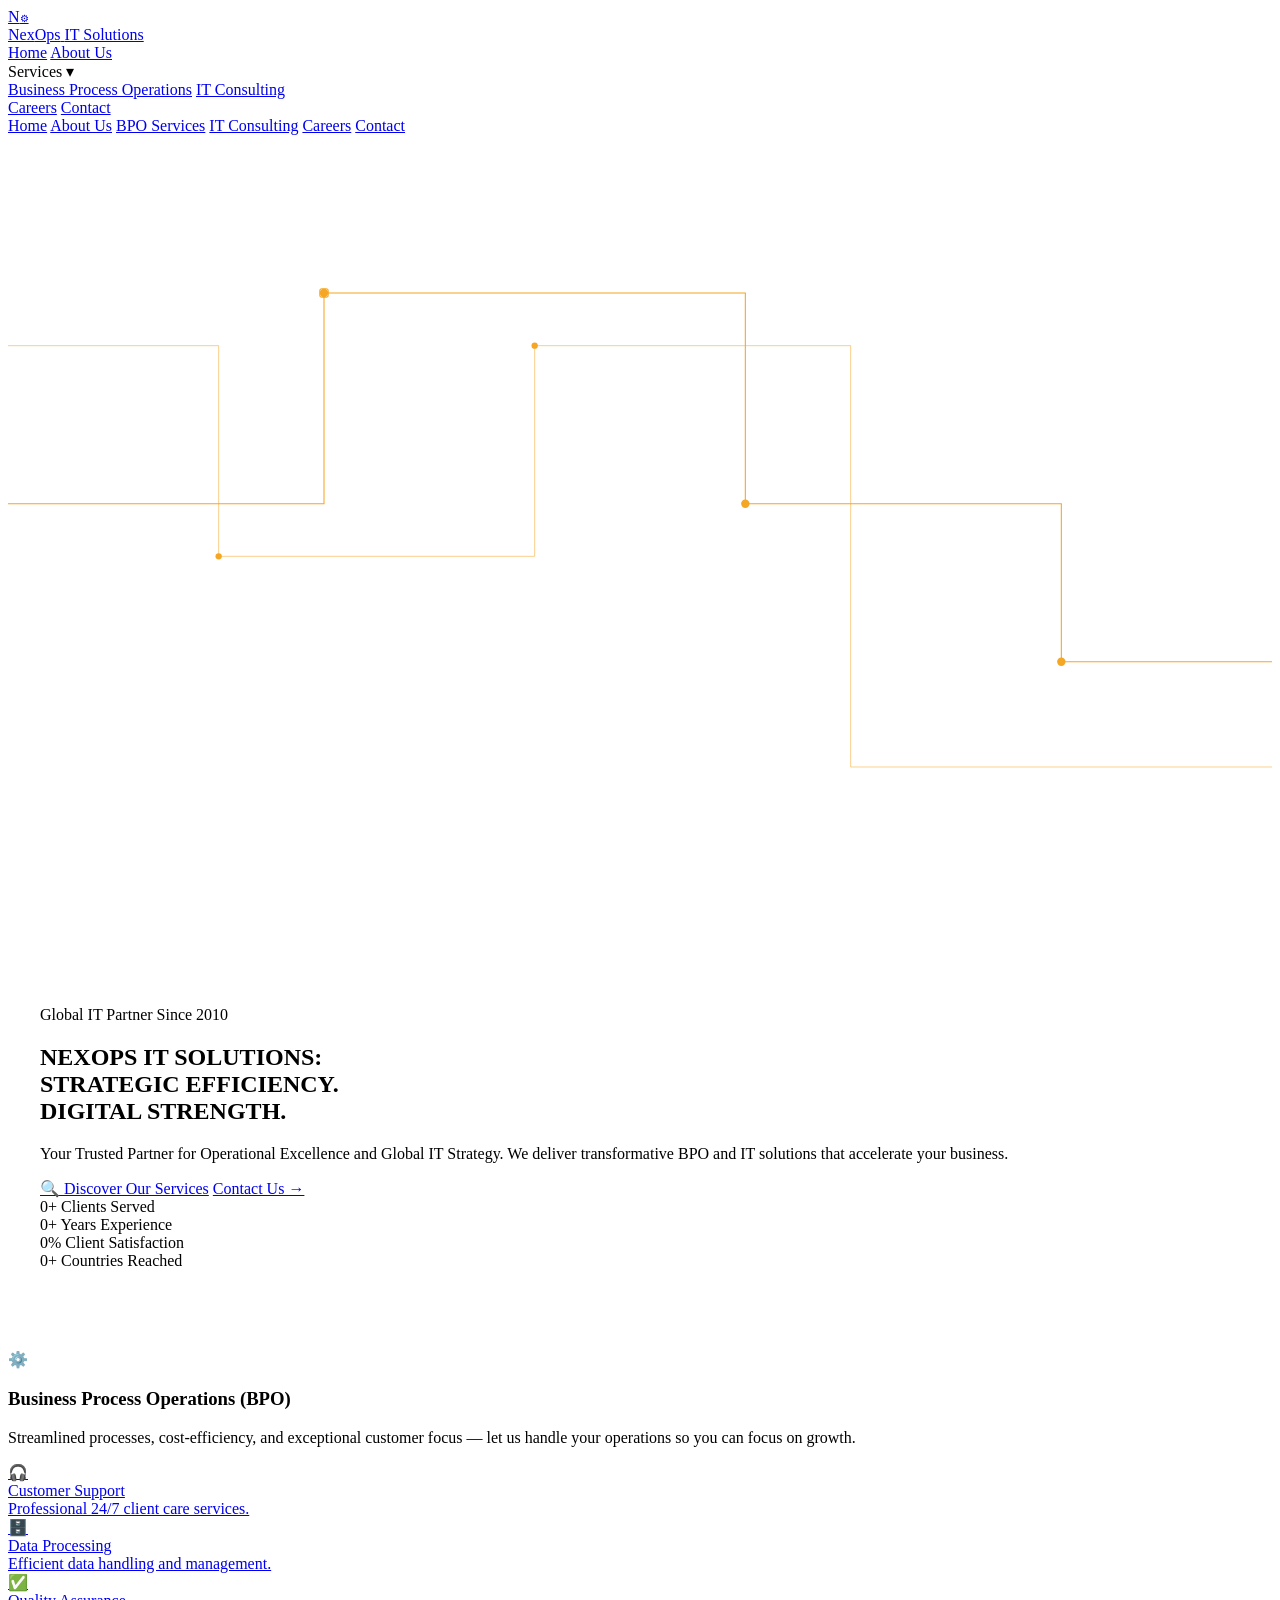
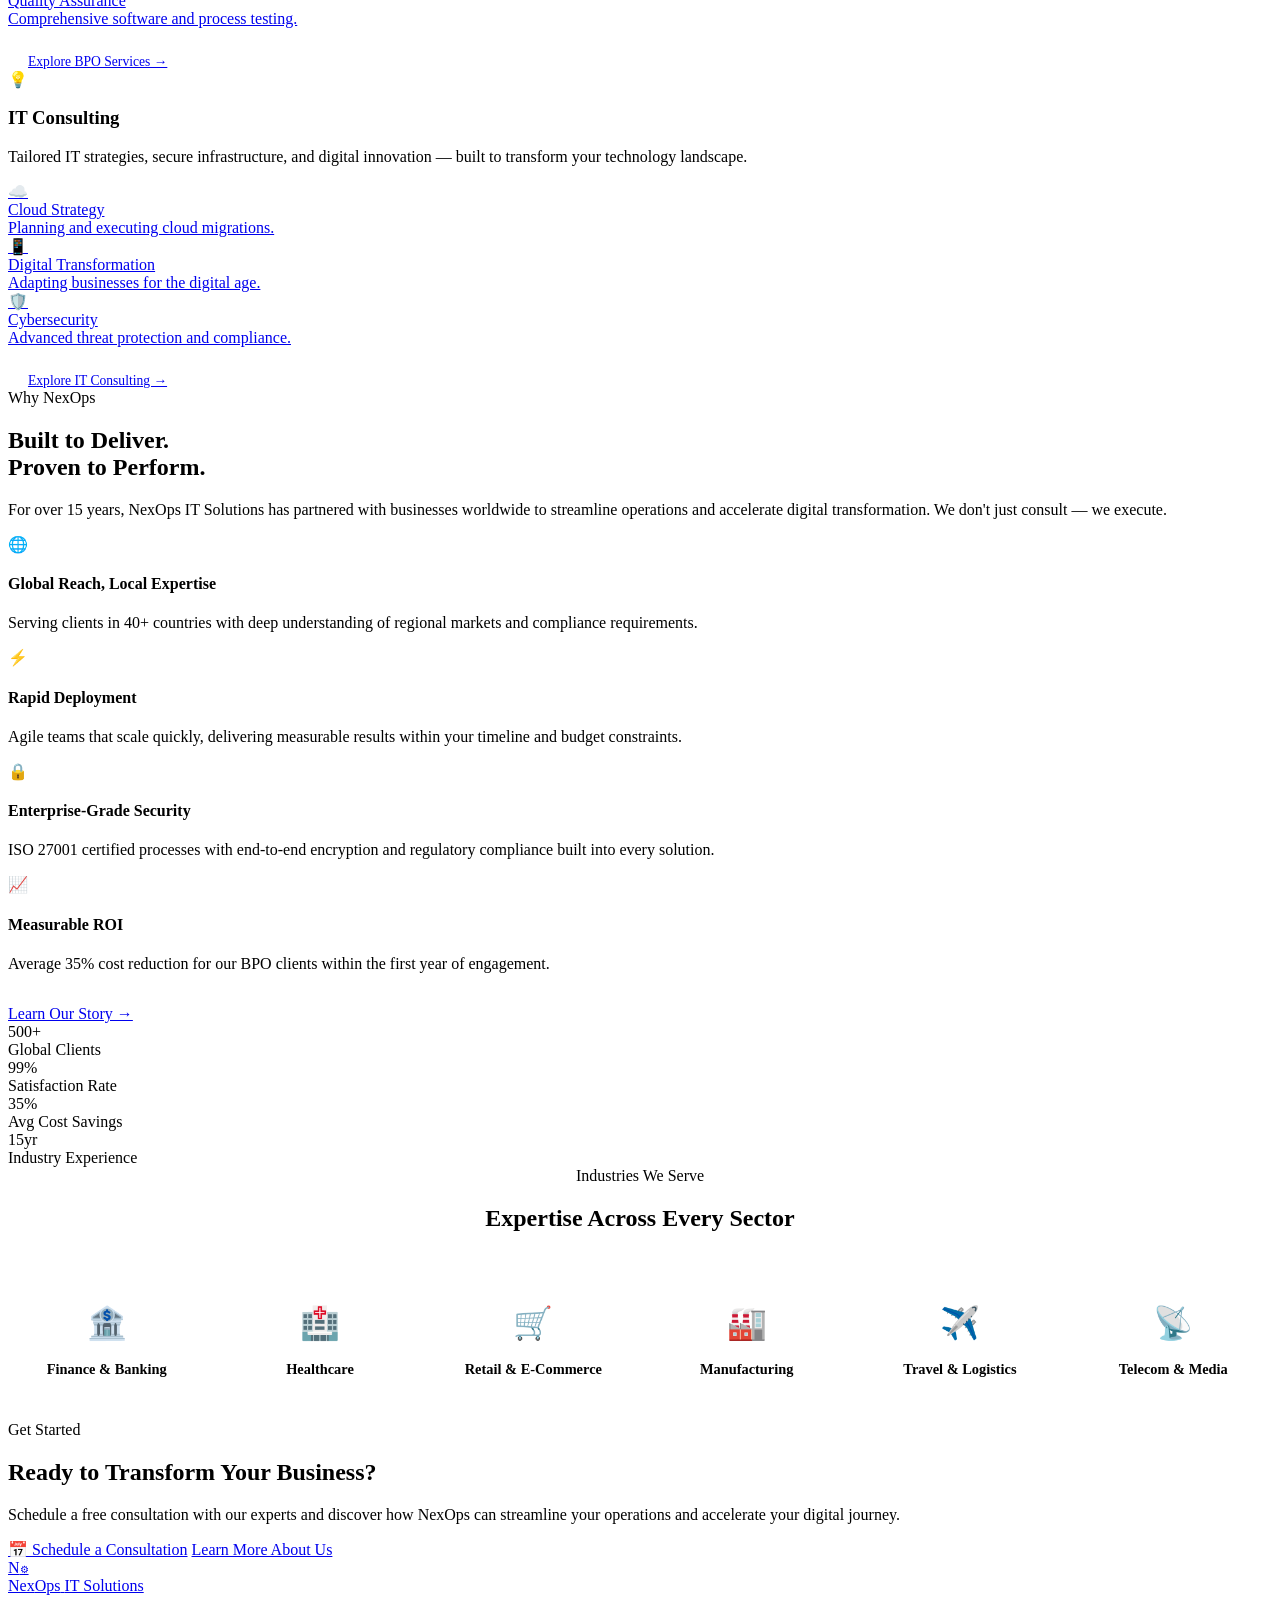
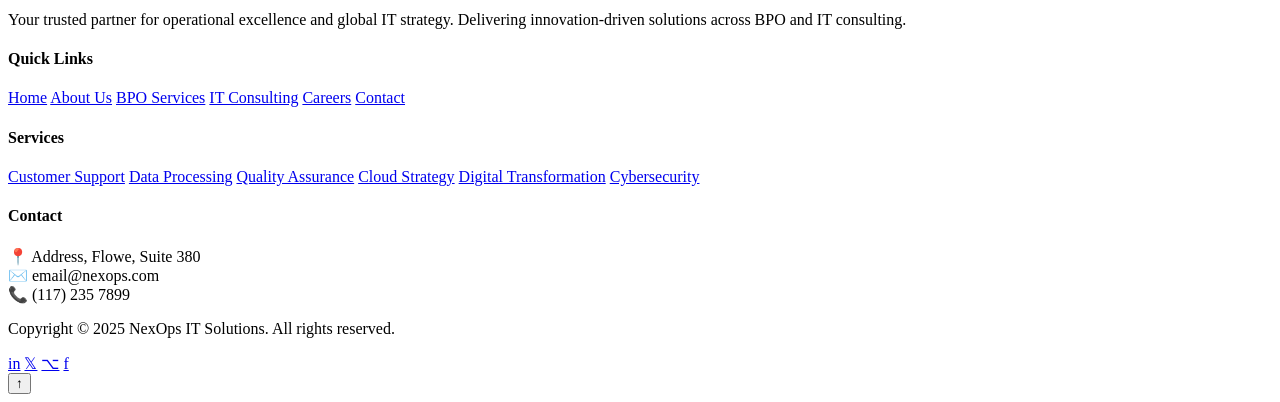
==== index.html @ a10a6406 "Add files via upload" ====
<!DOCTYPE html>
<html lang="en">
<head>
  <meta charset="UTF-8" />
  <meta name="viewport" content="width=device-width, initial-scale=1.0" />
  <meta name="description" content="NexOps IT Solutions - Strategic Efficiency. Digital Strength. Your trusted partner for BPO and IT Consulting." />
  <title>NexOps IT Solutions | Strategic Efficiency. Digital Strength.</title>
  <link rel="stylesheet" href="css/style.css" />
  <link rel="icon" href="data:image/svg+xml,<svg xmlns='http://www.w3.org/2000/svg' viewBox='0 0 32 32'><rect width='32' height='32' rx='6' fill='%23111'/><text y='22' x='4' font-size='20' font-weight='bold' fill='%23f5a623' font-family='Arial'>N</text></svg>" />
</head>
<body>

<!-- NAVBAR -->
<nav class="navbar">
  <div class="nav-inner">
    <a href="index.html" class="logo">
      <div class="logo-icon">N<span style="color:var(--white);font-size:0.6em;">⚙</span></div>
      <div class="logo-text">
        <span class="logo-name">Nex<span>Ops</span></span>
        <span class="logo-tagline">IT Solutions</span>
      </div>
    </a>
    <div class="nav-links">
      <a href="index.html" class="nav-link active">Home</a>
      <a href="pages/about.html" class="nav-link">About Us</a>
      <div class="nav-dropdown">
        <span class="nav-link dropdown-toggle">Services <span class="arrow">▾</span></span>
        <div class="dropdown-menu">
          <a href="pages/bpo.html" class="dropdown-item">Business Process Operations</a>
          <a href="pages/itconsulting.html" class="dropdown-item">IT Consulting</a>
        </div>
      </div>
      <a href="pages/careers.html" class="nav-link">Careers</a>
      <a href="pages/contact.html" class="nav-link">Contact</a>
    </div>
    <div class="hamburger">
      <span></span><span></span><span></span>
    </div>
  </div>
  <div class="mobile-menu">
    <a href="index.html" class="mobile-link active">Home</a>
    <a href="pages/about.html" class="mobile-link">About Us</a>
    <a href="pages/bpo.html" class="mobile-link">BPO Services</a>
    <a href="pages/itconsulting.html" class="mobile-link">IT Consulting</a>
    <a href="pages/careers.html" class="mobile-link">Careers</a>
    <a href="pages/contact.html" class="mobile-link">Contact</a>
  </div>
</nav>

<!-- HERO -->
<section class="hero">
  <div class="hero-bg"></div>
  <div class="hero-grid"></div>
  <div class="circuit-lines">
    <svg viewBox="0 0 1200 700" preserveAspectRatio="xMidYMid slice" fill="none" xmlns="http://www.w3.org/2000/svg">
      <path d="M0 350 H300 V150 H700 V350 H1000 V500 H1200" stroke="#f5a623" stroke-width="1"/>
      <path d="M0 200 H200 V400 H500 V200 H800 V600 H1200" stroke="#f5a623" stroke-width="0.5"/>
      <circle cx="300" cy="150" r="4" fill="#f5a623"/>
      <circle cx="700" cy="350" r="4" fill="#f5a623"/>
      <circle cx="1000" cy="500" r="4" fill="#f5a623"/>
      <circle cx="200" cy="400" r="3" fill="#f5a623"/>
      <circle cx="500" cy="200" r="3" fill="#f5a623"/>
      <rect x="296" y="146" width="8" height="8" rx="2" fill="none" stroke="#f5a623" stroke-width="1"/>
    </svg>
  </div>
  <div class="hero-content" style="padding: 130px 2rem 5rem;">
    <div class="hero-badge">Global IT Partner Since 2010</div>
    <h1>NEXOPS IT SOLUTIONS:<br><span class="orange">STRATEGIC EFFICIENCY.</span><br>DIGITAL STRENGTH.</h1>
    <p class="hero-subtitle">Your Trusted Partner for Operational Excellence and Global IT Strategy. We deliver transformative BPO and IT solutions that accelerate your business.</p>
    <div class="hero-actions">
      <a href="pages/bpo.html" class="btn btn-primary">🔍 Discover Our Services</a>
      <a href="pages/contact.html" class="btn btn-outline">Contact Us →</a>
    </div>
    <div class="hero-stats">
      <div class="stat-item">
        <span class="stat-num" data-count="500" data-suffix="+">0+</span>
        <span class="stat-label">Clients Served</span>
      </div>
      <div class="stat-item">
        <span class="stat-num" data-count="15" data-suffix="+">0+</span>
        <span class="stat-label">Years Experience</span>
      </div>
      <div class="stat-item">
        <span class="stat-num" data-count="99" data-suffix="%">0%</span>
        <span class="stat-label">Client Satisfaction</span>
      </div>
      <div class="stat-item">
        <span class="stat-num" data-count="40" data-suffix="+">0+</span>
        <span class="stat-label">Countries Reached</span>
      </div>
    </div>
  </div>
</section>

<!-- SERVICES OVERVIEW -->
<section class="section" style="background:var(--dark2);padding:0;">
  <div class="services-grid">
    <!-- BPO Column -->
    <div class="service-column">
      <div class="service-header">
        <div class="service-icon-wrap">⚙️</div>
        <h3>Business Process Operations (BPO)</h3>
      </div>
      <p class="service-desc">Streamlined processes, cost-efficiency, and exceptional customer focus — let us handle your operations so you can focus on growth.</p>
      <div class="service-cards">
        <a href="pages/bpo.html" class="service-card">
          <span class="sc-icon">🎧</span>
          <div class="sc-title">Customer Support</div>
          <div class="sc-desc">Professional 24/7 client care services.</div>
        </a>
        <a href="pages/bpo.html" class="service-card">
          <span class="sc-icon">🗄️</span>
          <div class="sc-title">Data Processing</div>
          <div class="sc-desc">Efficient data handling and management.</div>
        </a>
        <a href="pages/bpo.html" class="service-card">
          <span class="sc-icon">✅</span>
          <div class="sc-title">Quality Assurance</div>
          <div class="sc-desc">Comprehensive software and process testing.</div>
        </a>
      </div>
      <div style="margin-top:1.5rem;">
        <a href="pages/bpo.html" class="btn btn-ghost" style="font-size:0.85rem;padding:0.6rem 1.25rem;">Explore BPO Services →</a>
      </div>
    </div>

    <!-- IT Consulting Column -->
    <div class="service-column" style="background:var(--dark3);">
      <div class="service-header">
        <div class="service-icon-wrap">💡</div>
        <h3>IT Consulting</h3>
      </div>
      <p class="service-desc">Tailored IT strategies, secure infrastructure, and digital innovation — built to transform your technology landscape.</p>
      <div class="service-cards">
        <a href="pages/itconsulting.html" class="service-card">
          <span class="sc-icon">☁️</span>
          <div class="sc-title">Cloud Strategy</div>
          <div class="sc-desc">Planning and executing cloud migrations.</div>
        </a>
        <a href="pages/itconsulting.html" class="service-card">
          <span class="sc-icon">📱</span>
          <div class="sc-title">Digital Transformation</div>
          <div class="sc-desc">Adapting businesses for the digital age.</div>
        </a>
        <a href="pages/itconsulting.html" class="service-card">
          <span class="sc-icon">🛡️</span>
          <div class="sc-title">Cybersecurity</div>
          <div class="sc-desc">Advanced threat protection and compliance.</div>
        </a>
      </div>
      <div style="margin-top:1.5rem;">
        <a href="pages/itconsulting.html" class="btn btn-ghost" style="font-size:0.85rem;padding:0.6rem 1.25rem;">Explore IT Consulting →</a>
      </div>
    </div>
  </div>
</section>

<!-- WHY CHOOSE US -->
<section class="section why-section">
  <div class="container">
    <div class="why-grid">
      <div class="why-content">
        <div class="section-label">Why NexOps</div>
        <h2>Built to Deliver.<br><span class="orange">Proven to Perform.</span></h2>
        <p>For over 15 years, NexOps IT Solutions has partnered with businesses worldwide to streamline operations and accelerate digital transformation. We don't just consult — we execute.</p>
        <div class="why-features">
          <div class="why-feature">
            <div class="wf-icon">🌐</div>
            <div class="wf-text">
              <h4>Global Reach, Local Expertise</h4>
              <p>Serving clients in 40+ countries with deep understanding of regional markets and compliance requirements.</p>
            </div>
          </div>
          <div class="why-feature">
            <div class="wf-icon">⚡</div>
            <div class="wf-text">
              <h4>Rapid Deployment</h4>
              <p>Agile teams that scale quickly, delivering measurable results within your timeline and budget constraints.</p>
            </div>
          </div>
          <div class="why-feature">
            <div class="wf-icon">🔒</div>
            <div class="wf-text">
              <h4>Enterprise-Grade Security</h4>
              <p>ISO 27001 certified processes with end-to-end encryption and regulatory compliance built into every solution.</p>
            </div>
          </div>
          <div class="why-feature">
            <div class="wf-icon">📈</div>
            <div class="wf-text">
              <h4>Measurable ROI</h4>
              <p>Average 35% cost reduction for our BPO clients within the first year of engagement.</p>
            </div>
          </div>
        </div>
        <div style="margin-top:2rem;">
          <a href="pages/about.html" class="btn btn-primary">Learn Our Story →</a>
        </div>
      </div>
      <div class="why-visual">
        <div class="metric-card accent">
          <div class="metric-num" data-count="500" data-suffix="+">500+</div>
          <div class="metric-label">Global Clients</div>
          <div class="metric-bar"><div class="metric-fill" style="width:90%"></div></div>
        </div>
        <div class="metric-card">
          <div class="metric-num" data-count="99" data-suffix="%">99%</div>
          <div class="metric-label">Satisfaction Rate</div>
          <div class="metric-bar"><div class="metric-fill" style="width:99%"></div></div>
        </div>
        <div class="metric-card">
          <div class="metric-num" data-count="35" data-suffix="%">35%</div>
          <div class="metric-label">Avg Cost Savings</div>
          <div class="metric-bar"><div class="metric-fill" style="width:75%"></div></div>
        </div>
        <div class="metric-card accent">
          <div class="metric-num" data-count="15" data-suffix="yr">15yr</div>
          <div class="metric-label">Industry Experience</div>
          <div class="metric-bar"><div class="metric-fill" style="width:85%"></div></div>
        </div>
      </div>
    </div>
  </div>
</section>

<!-- INDUSTRIES -->
<section class="section" style="background:var(--dark2);">
  <div class="container">
    <div style="text-align:center;margin-bottom:3rem;">
      <div class="section-label" style="justify-content:center;">Industries We Serve</div>
      <h2>Expertise Across <span class="orange">Every Sector</span></h2>
    </div>
    <div style="display:grid;grid-template-columns:repeat(auto-fit,minmax(160px,1fr));gap:1rem;">
      <div class="card" style="text-align:center;padding:1.5rem 1rem;">
        <div style="font-size:2rem;margin-bottom:0.75rem;">🏦</div>
        <h4 style="font-size:0.9rem;">Finance & Banking</h4>
      </div>
      <div class="card" style="text-align:center;padding:1.5rem 1rem;">
        <div style="font-size:2rem;margin-bottom:0.75rem;">🏥</div>
        <h4 style="font-size:0.9rem;">Healthcare</h4>
      </div>
      <div class="card" style="text-align:center;padding:1.5rem 1rem;">
        <div style="font-size:2rem;margin-bottom:0.75rem;">🛒</div>
        <h4 style="font-size:0.9rem;">Retail & E-Commerce</h4>
      </div>
      <div class="card" style="text-align:center;padding:1.5rem 1rem;">
        <div style="font-size:2rem;margin-bottom:0.75rem;">🏭</div>
        <h4 style="font-size:0.9rem;">Manufacturing</h4>
      </div>
      <div class="card" style="text-align:center;padding:1.5rem 1rem;">
        <div style="font-size:2rem;margin-bottom:0.75rem;">✈️</div>
        <h4 style="font-size:0.9rem;">Travel & Logistics</h4>
      </div>
      <div class="card" style="text-align:center;padding:1.5rem 1rem;">
        <div style="font-size:2rem;margin-bottom:0.75rem;">📡</div>
        <h4 style="font-size:0.9rem;">Telecom & Media</h4>
      </div>
    </div>
  </div>
</section>

<!-- CTA -->
<section class="cta-section section-sm">
  <div class="container">
    <div class="cta-box">
      <div class="section-label" style="justify-content:center;">Get Started</div>
      <h2>Ready to Transform <span class="orange">Your Business?</span></h2>
      <p>Schedule a free consultation with our experts and discover how NexOps can streamline your operations and accelerate your digital journey.</p>
      <div class="cta-actions">
        <a href="pages/contact.html" class="btn btn-primary">📅 Schedule a Consultation</a>
        <a href="pages/about.html" class="btn btn-outline">Learn More About Us</a>
      </div>
    </div>
  </div>
</section>

<!-- FOOTER -->
<footer>
  <div class="container">
    <div class="footer-grid">
      <div class="footer-brand">
        <a href="index.html" class="logo" style="margin-bottom:0;">
          <div class="logo-icon">N<span style="color:var(--white);font-size:0.6em;">⚙</span></div>
          <div class="logo-text">
            <span class="logo-name">Nex<span>Ops</span></span>
            <span class="logo-tagline">IT Solutions</span>
          </div>
        </a>
        <p>Your trusted partner for operational excellence and global IT strategy. Delivering innovation-driven solutions across BPO and IT consulting.</p>
      </div>
      <div class="footer-col">
        <h4>Quick Links</h4>
        <div class="footer-links">
          <a href="index.html" class="footer-link">Home</a>
          <a href="pages/about.html" class="footer-link">About Us</a>
          <a href="pages/bpo.html" class="footer-link">BPO Services</a>
          <a href="pages/itconsulting.html" class="footer-link">IT Consulting</a>
          <a href="pages/careers.html" class="footer-link">Careers</a>
          <a href="pages/contact.html" class="footer-link">Contact</a>
        </div>
      </div>
      <div class="footer-col">
        <h4>Services</h4>
        <div class="footer-links">
          <a href="pages/bpo.html" class="footer-link">Customer Support</a>
          <a href="pages/bpo.html" class="footer-link">Data Processing</a>
          <a href="pages/bpo.html" class="footer-link">Quality Assurance</a>
          <a href="pages/itconsulting.html" class="footer-link">Cloud Strategy</a>
          <a href="pages/itconsulting.html" class="footer-link">Digital Transformation</a>
          <a href="pages/itconsulting.html" class="footer-link">Cybersecurity</a>
        </div>
      </div>
      <div class="footer-col">
        <h4>Contact</h4>
        <div class="contact-items">
          <div class="contact-item">
            <span class="ci-icon">📍</span>
            <span>Address, Flowe, Suite 380</span>
          </div>
          <div class="contact-item">
            <span class="ci-icon">✉️</span>
            <span>email@nexops.com</span>
          </div>
          <div class="contact-item">
            <span class="ci-icon">📞</span>
            <span>(117) 235 7899</span>
          </div>
        </div>
      </div>
    </div>
    <div class="footer-bottom">
      <p class="footer-copy">Copyright © 2025 NexOps IT Solutions. All rights reserved.</p>
      <div class="footer-socials">
        <a href="#" class="social-btn" title="LinkedIn">in</a>
        <a href="#" class="social-btn" title="Twitter">𝕏</a>
        <a href="#" class="social-btn" title="GitHub">⌥</a>
        <a href="#" class="social-btn" title="Facebook">f</a>
      </div>
    </div>
  </div>
</footer>

<button class="scroll-top" title="Back to top">↑</button>
<script src="js/main.js"></script>
</body>
</html>
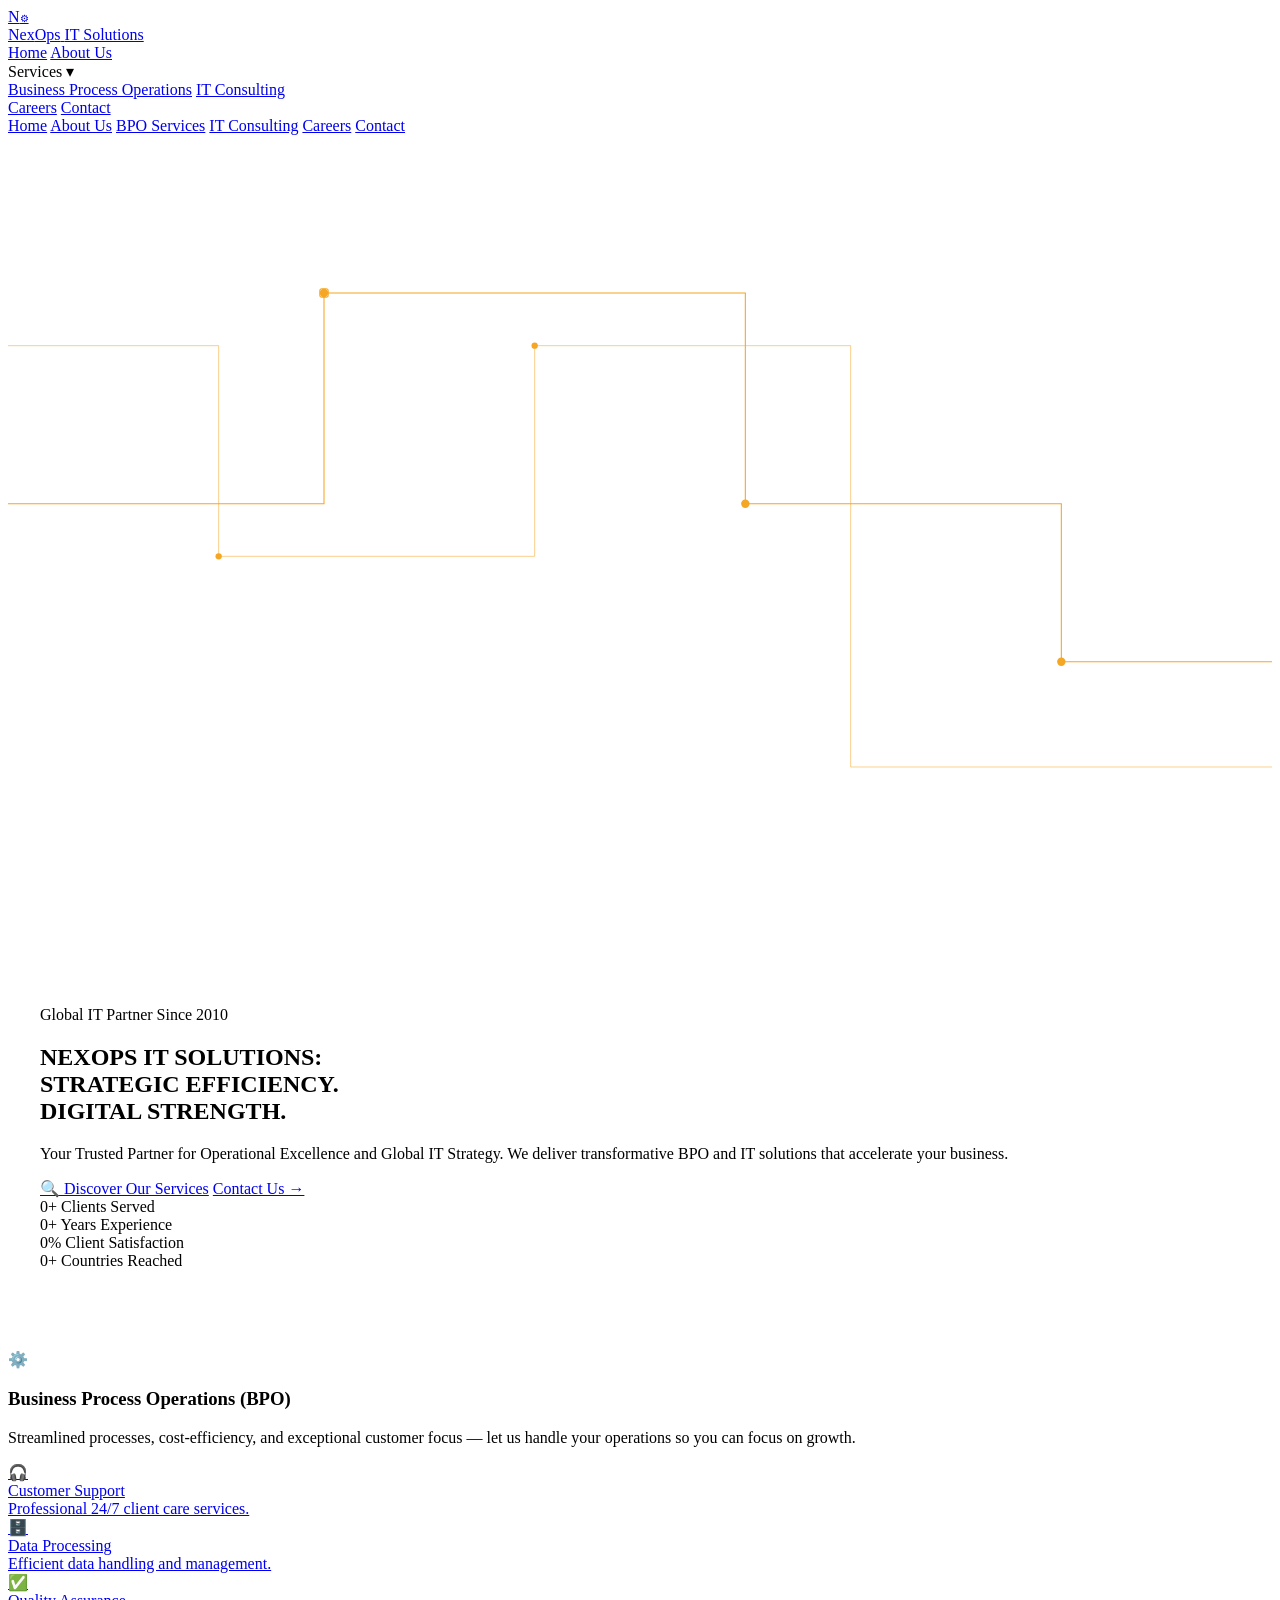
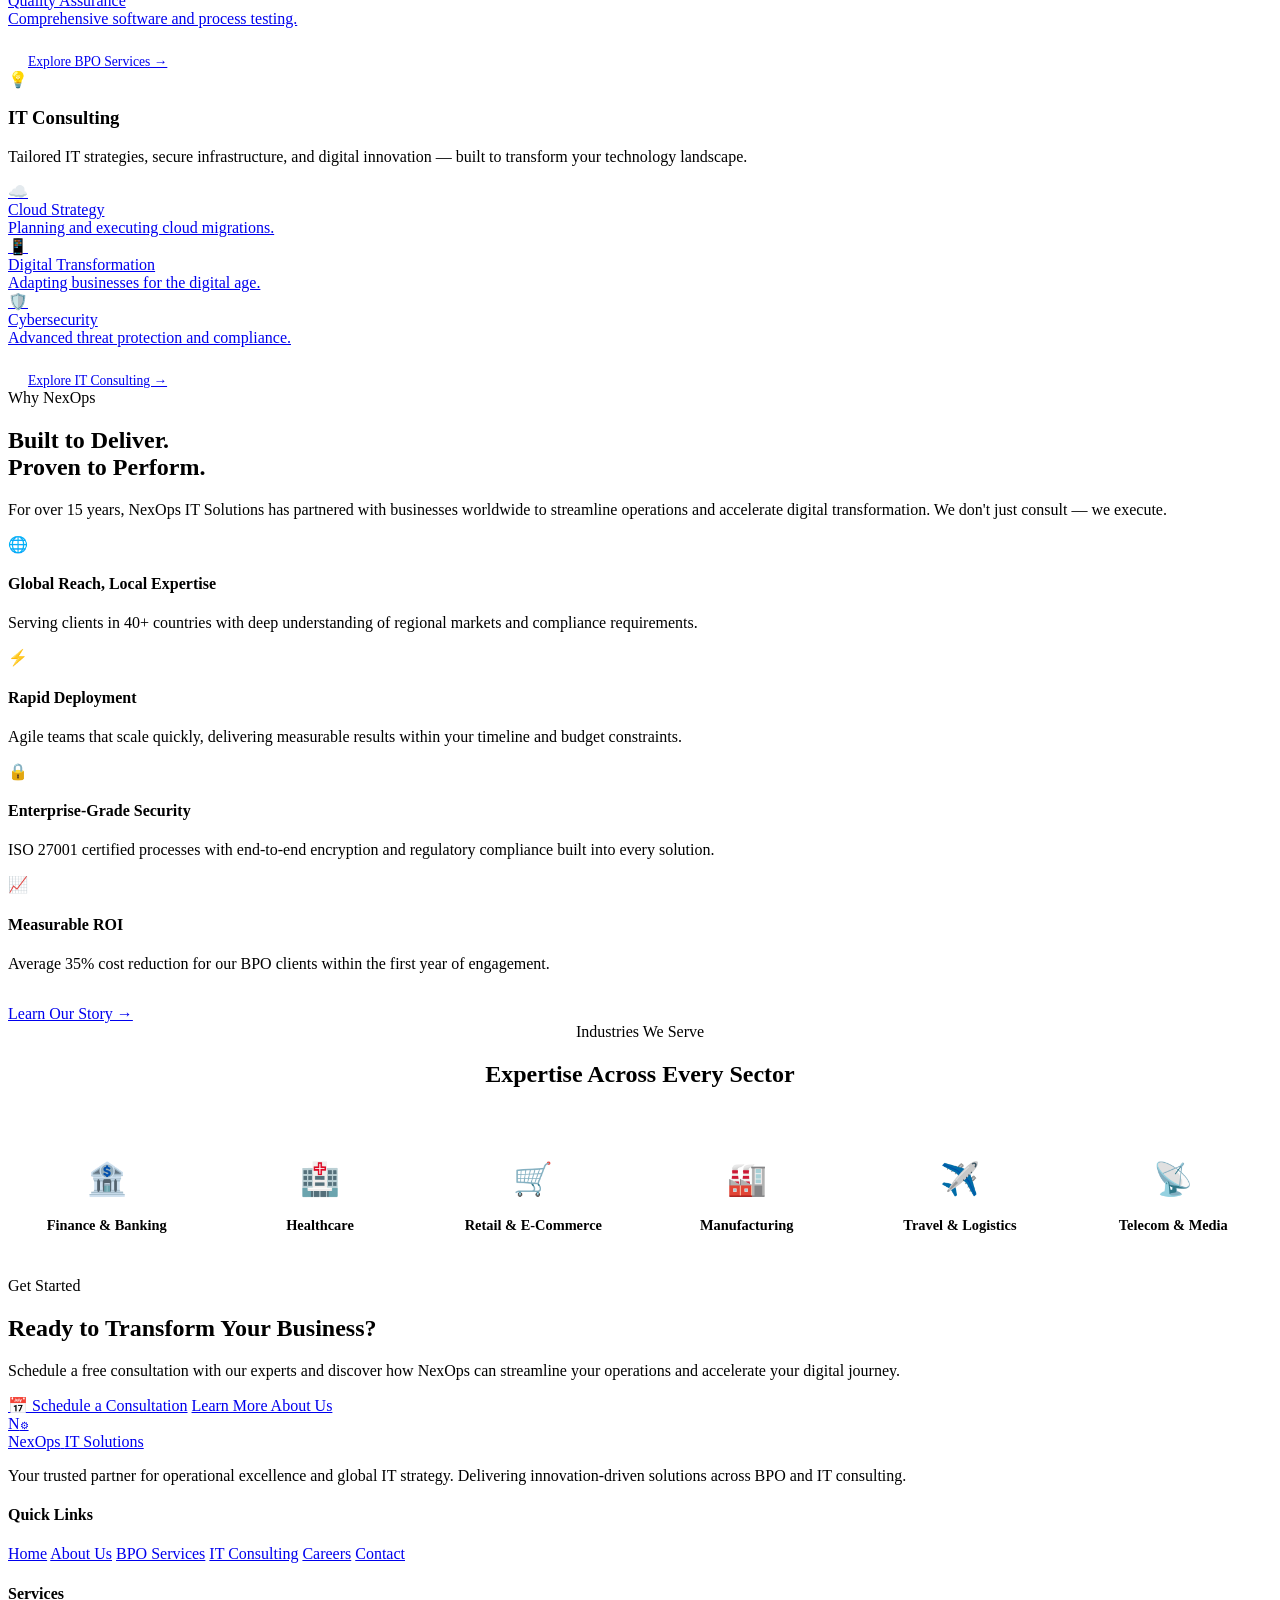
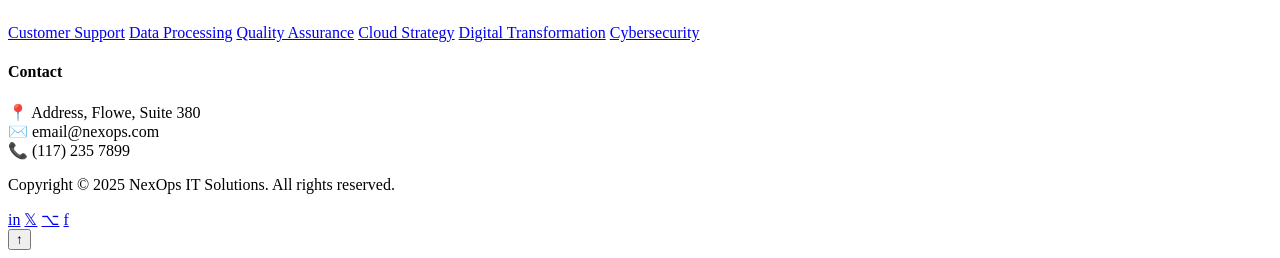
==== commit 62a0a5b0: "Remove metric cards from index.html Removed metric cards displaying various statistics." ====
--- a/index.html
+++ b/index.html
@@ -197,29 +197,7 @@
           <a href="pages/about.html" class="btn btn-primary">Learn Our Story →</a>
         </div>
       </div>
-      <div class="why-visual">
-        <div class="metric-card accent">
-          <div class="metric-num" data-count="500" data-suffix="+">500+</div>
-          <div class="metric-label">Global Clients</div>
-          <div class="metric-bar"><div class="metric-fill" style="width:90%"></div></div>
-        </div>
-        <div class="metric-card">
-          <div class="metric-num" data-count="99" data-suffix="%">99%</div>
-          <div class="metric-label">Satisfaction Rate</div>
-          <div class="metric-bar"><div class="metric-fill" style="width:99%"></div></div>
-        </div>
-        <div class="metric-card">
-          <div class="metric-num" data-count="35" data-suffix="%">35%</div>
-          <div class="metric-label">Avg Cost Savings</div>
-          <div class="metric-bar"><div class="metric-fill" style="width:75%"></div></div>
-        </div>
-        <div class="metric-card accent">
-          <div class="metric-num" data-count="15" data-suffix="yr">15yr</div>
-          <div class="metric-label">Industry Experience</div>
-          <div class="metric-bar"><div class="metric-fill" style="width:85%"></div></div>
-        </div>
-      </div>
-    </div>
+     </div>
   </div>
 </section>
 
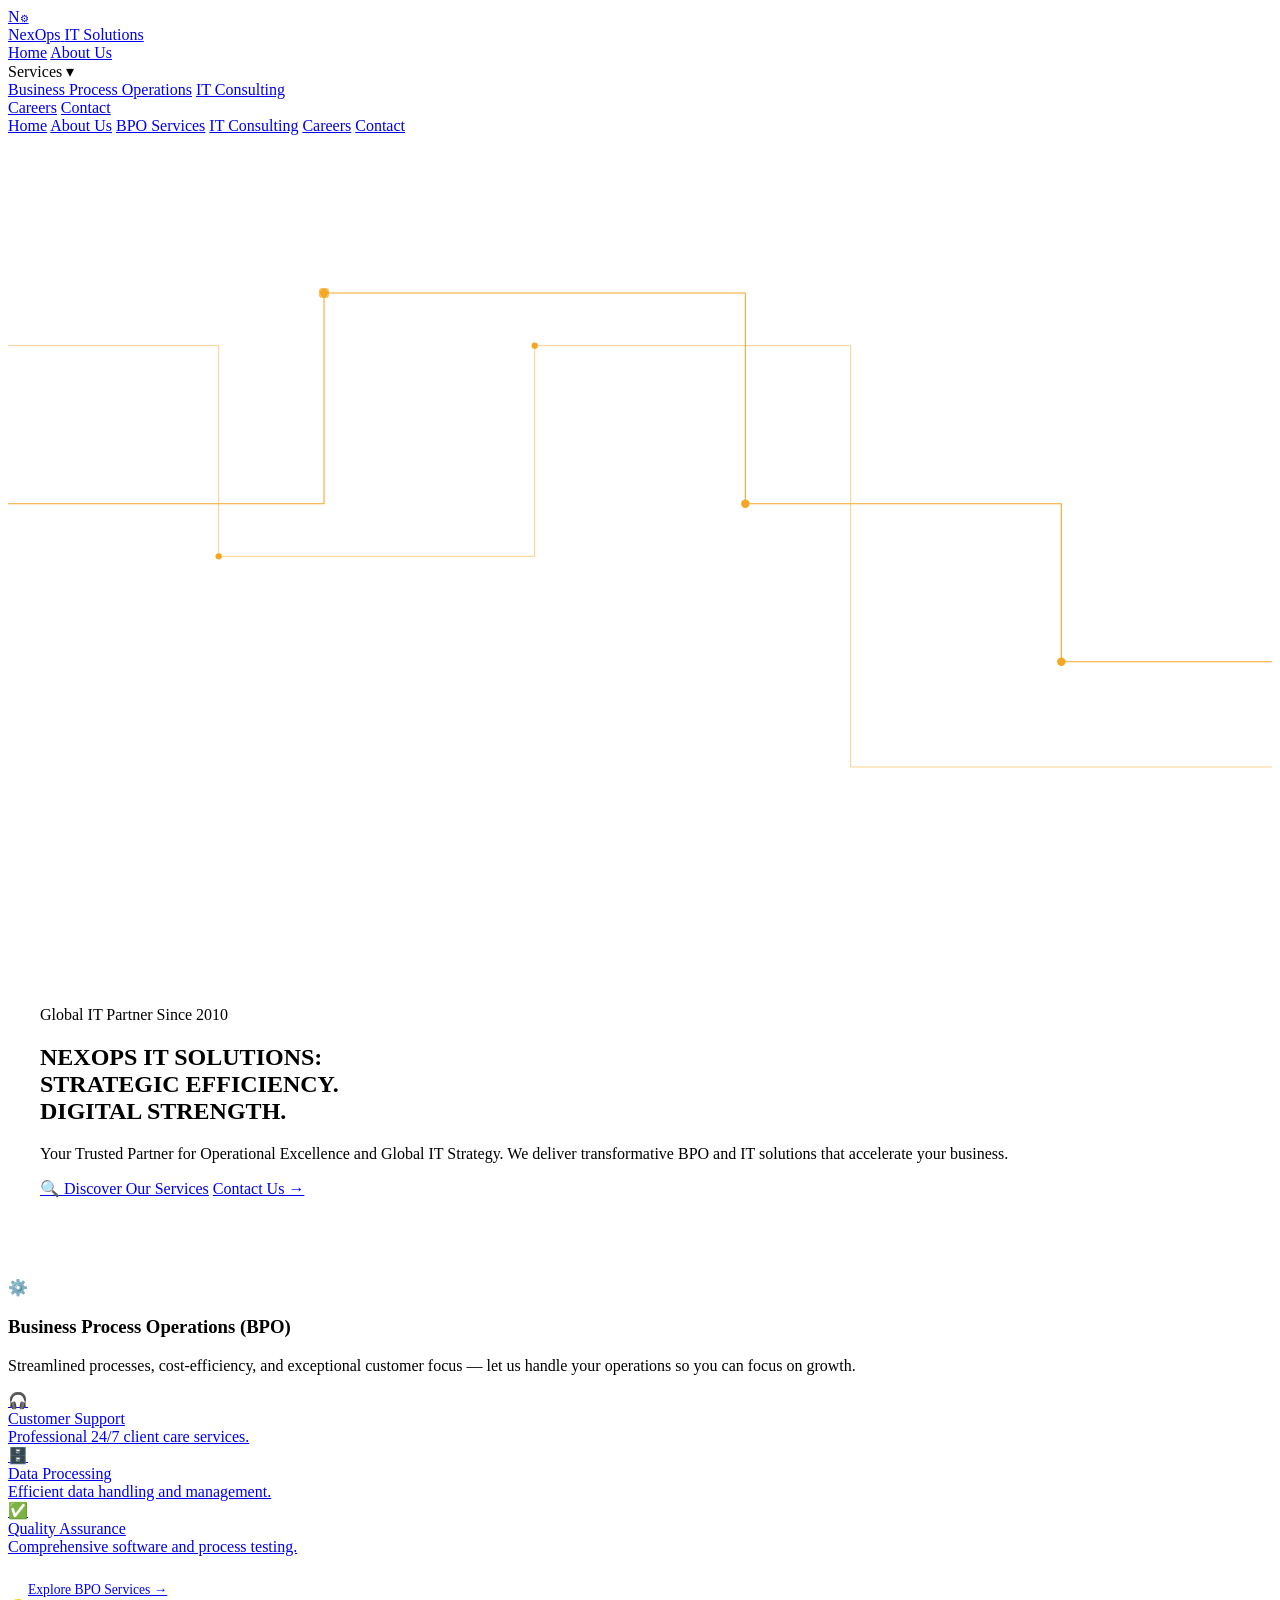
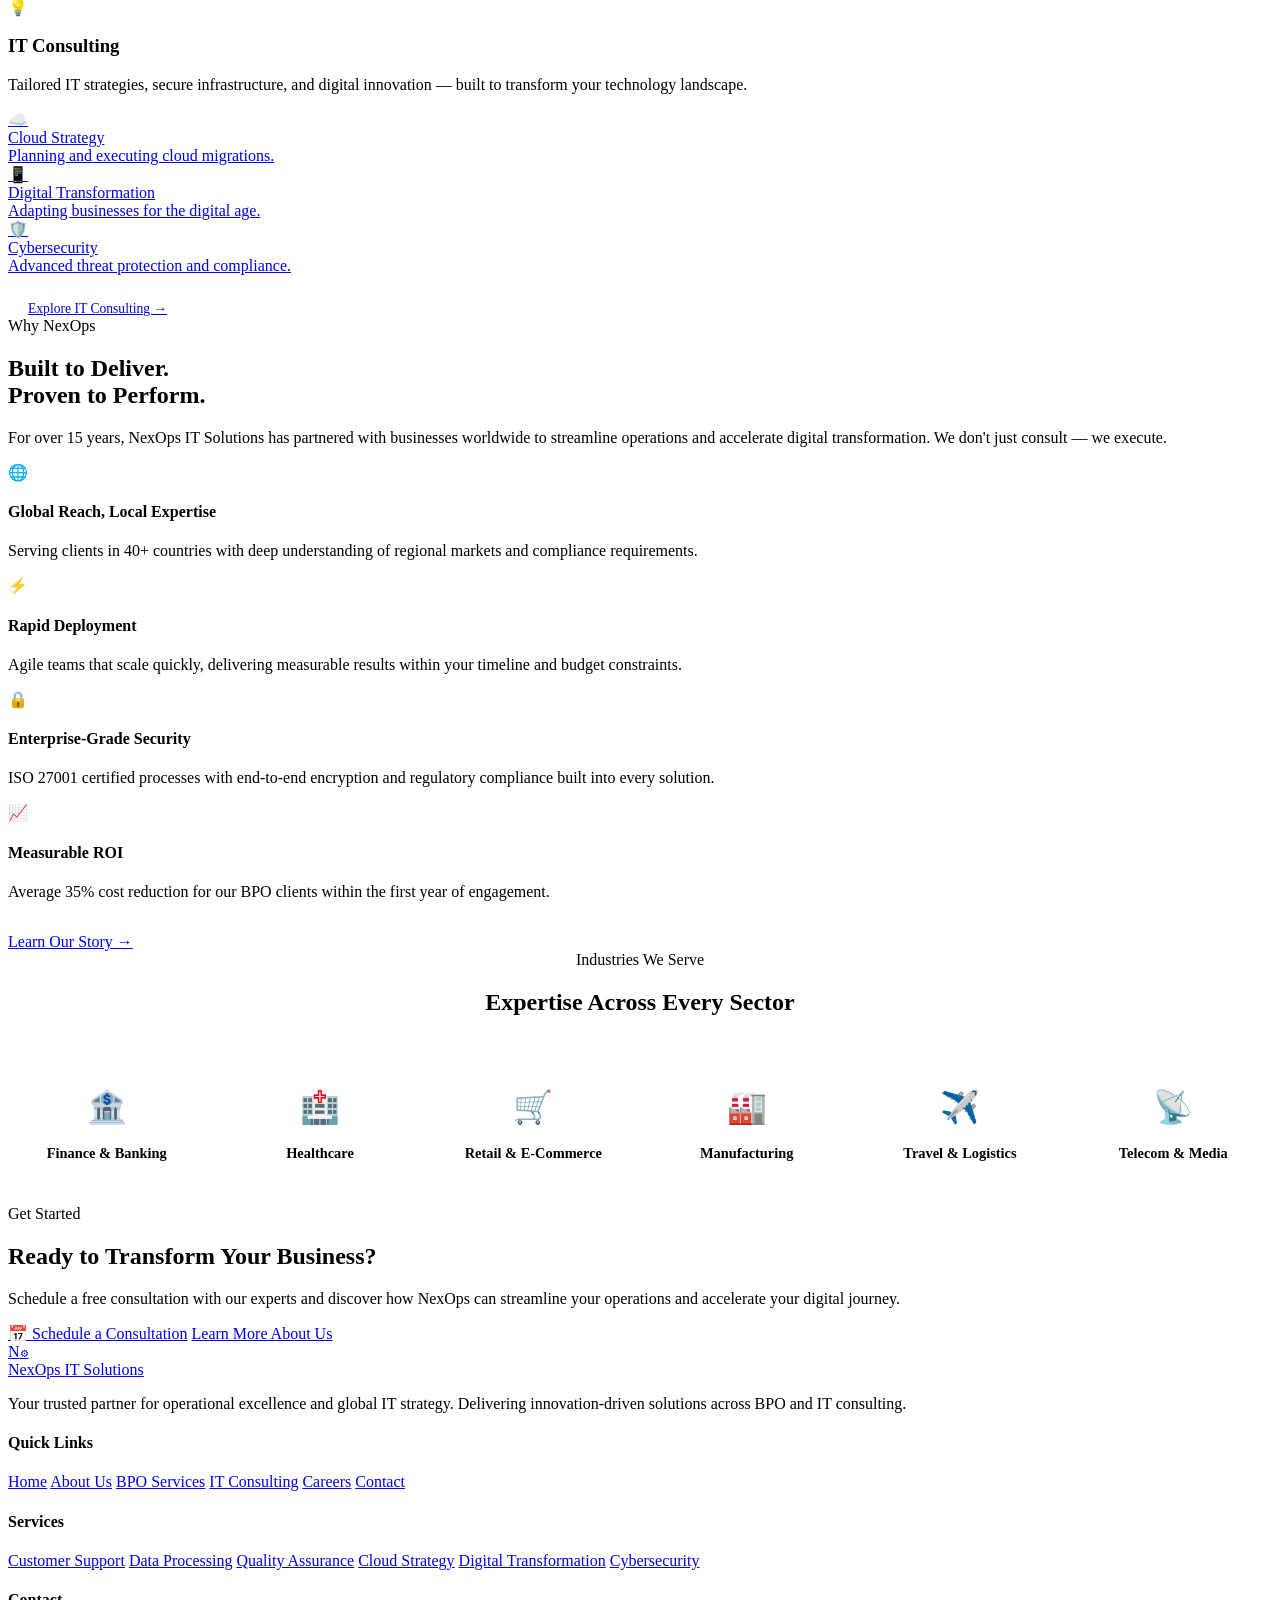
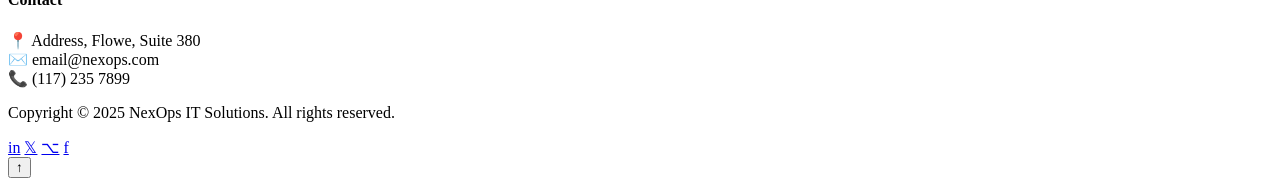
==== commit e6f9e717: "Update index.html" ====
--- a/index.html
+++ b/index.html
@@ -71,24 +71,7 @@
       <a href="pages/bpo.html" class="btn btn-primary">🔍 Discover Our Services</a>
       <a href="pages/contact.html" class="btn btn-outline">Contact Us →</a>
     </div>
-    <div class="hero-stats">
-      <div class="stat-item">
-        <span class="stat-num" data-count="500" data-suffix="+">0+</span>
-        <span class="stat-label">Clients Served</span>
-      </div>
-      <div class="stat-item">
-        <span class="stat-num" data-count="15" data-suffix="+">0+</span>
-        <span class="stat-label">Years Experience</span>
-      </div>
-      <div class="stat-item">
-        <span class="stat-num" data-count="99" data-suffix="%">0%</span>
-        <span class="stat-label">Client Satisfaction</span>
-      </div>
-      <div class="stat-item">
-        <span class="stat-num" data-count="40" data-suffix="+">0+</span>
-        <span class="stat-label">Countries Reached</span>
-      </div>
-    </div>
+   
   </div>
 </section>
 
